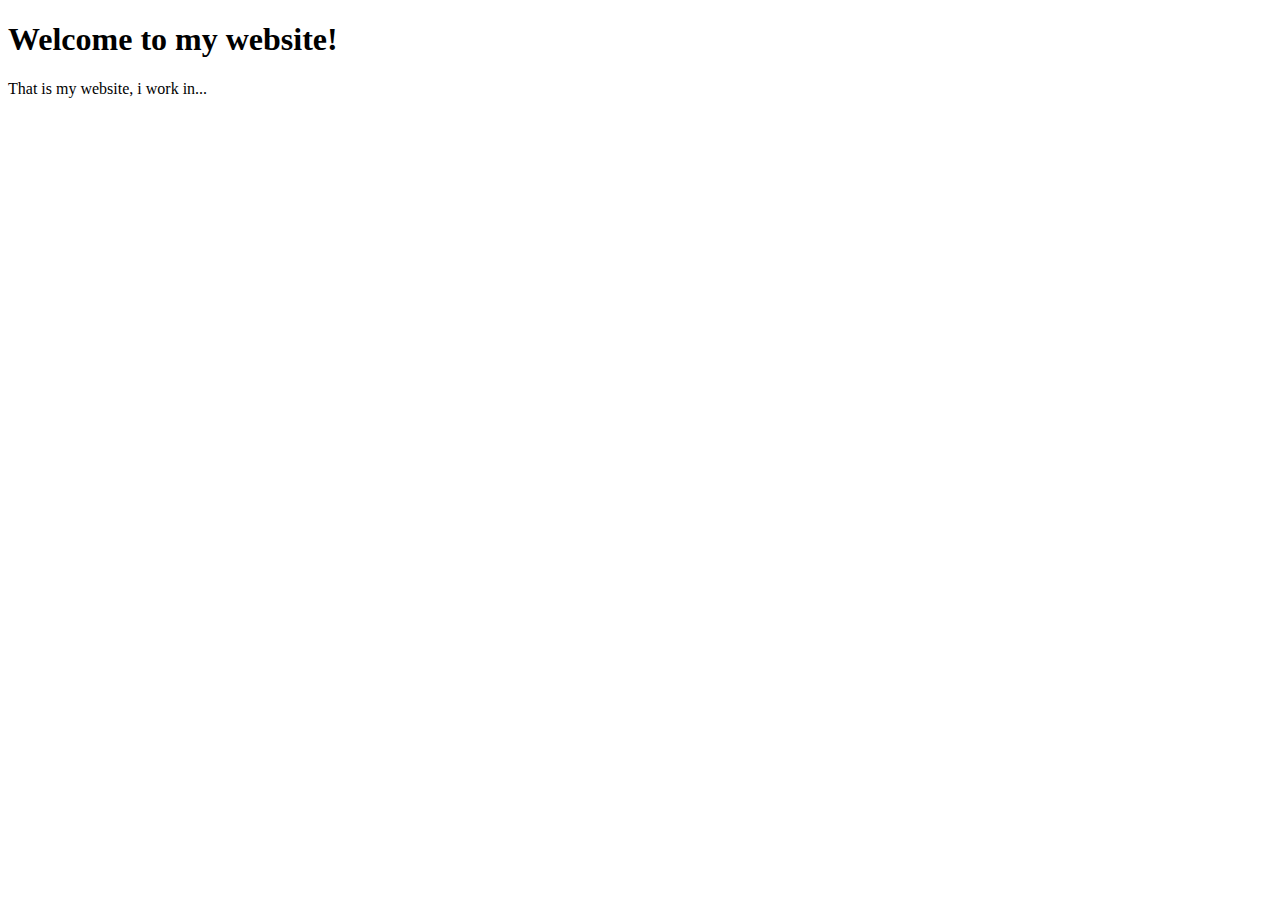
==== index.html @ 917bd1b5 "Add a principal website" ====
<!DOCTYPE html>
<html lang="en">
<head>
    <meta charset="UTF-8">
    <title>Practice!</title>
</head>
<body>
    <h1>Welcome to my website!</h1>
    <p>That is my website, i work in...</p>
</body>
</html>
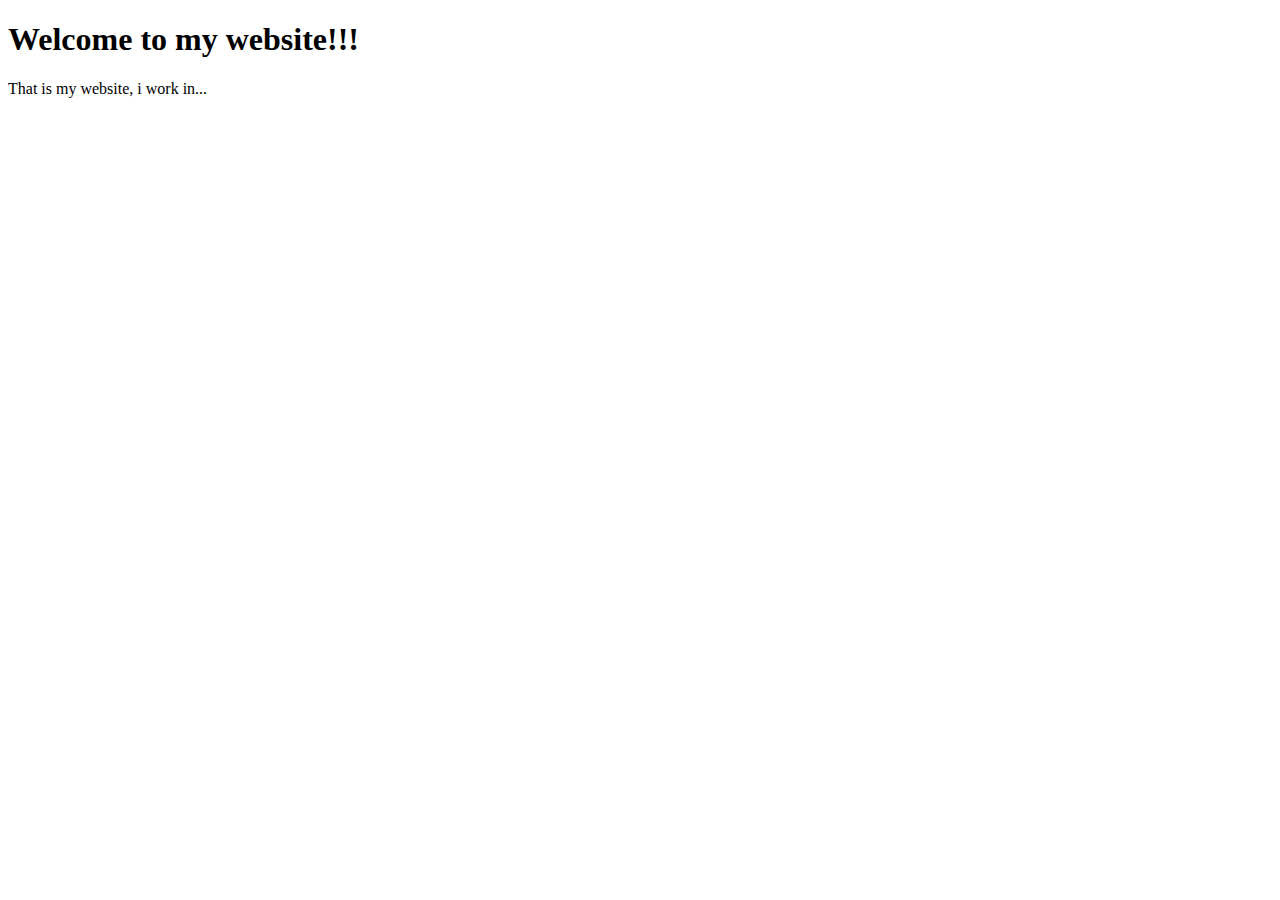
==== commit 47b0b88b: "Add style" ====
--- a/index.html
+++ b/index.html
@@ -5,7 +5,7 @@
     <title>Practice!</title>
 </head>
 <body>
-    <h1>Welcome to my website!</h1>
+    <h1>Welcome to my website!!!</h1>
     <p>That is my website, i work in...</p>
 </body>
-</html>+</html>
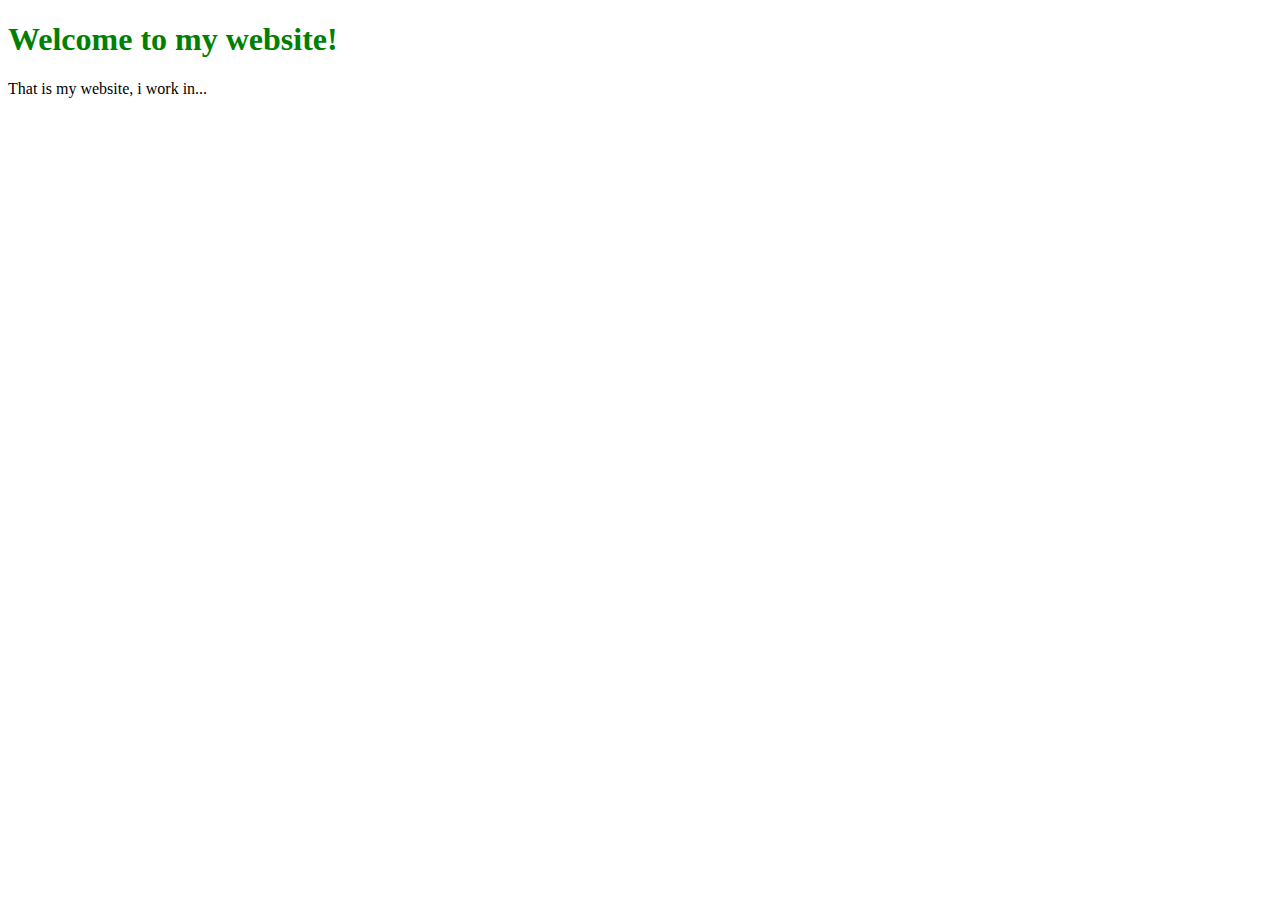
==== commit 571c915d: "Add expresion sing" ====
--- a/index.html
+++ b/index.html
@@ -5,7 +5,7 @@
     <title>Practice!</title>
 </head>
 <body>
-    <h1>Welcome to my website!!!</h1>
+    <h1 style="color: green;">Welcome to my website!</h1>
     <p>That is my website, i work in...</p>
 </body>
-</html>
+</html>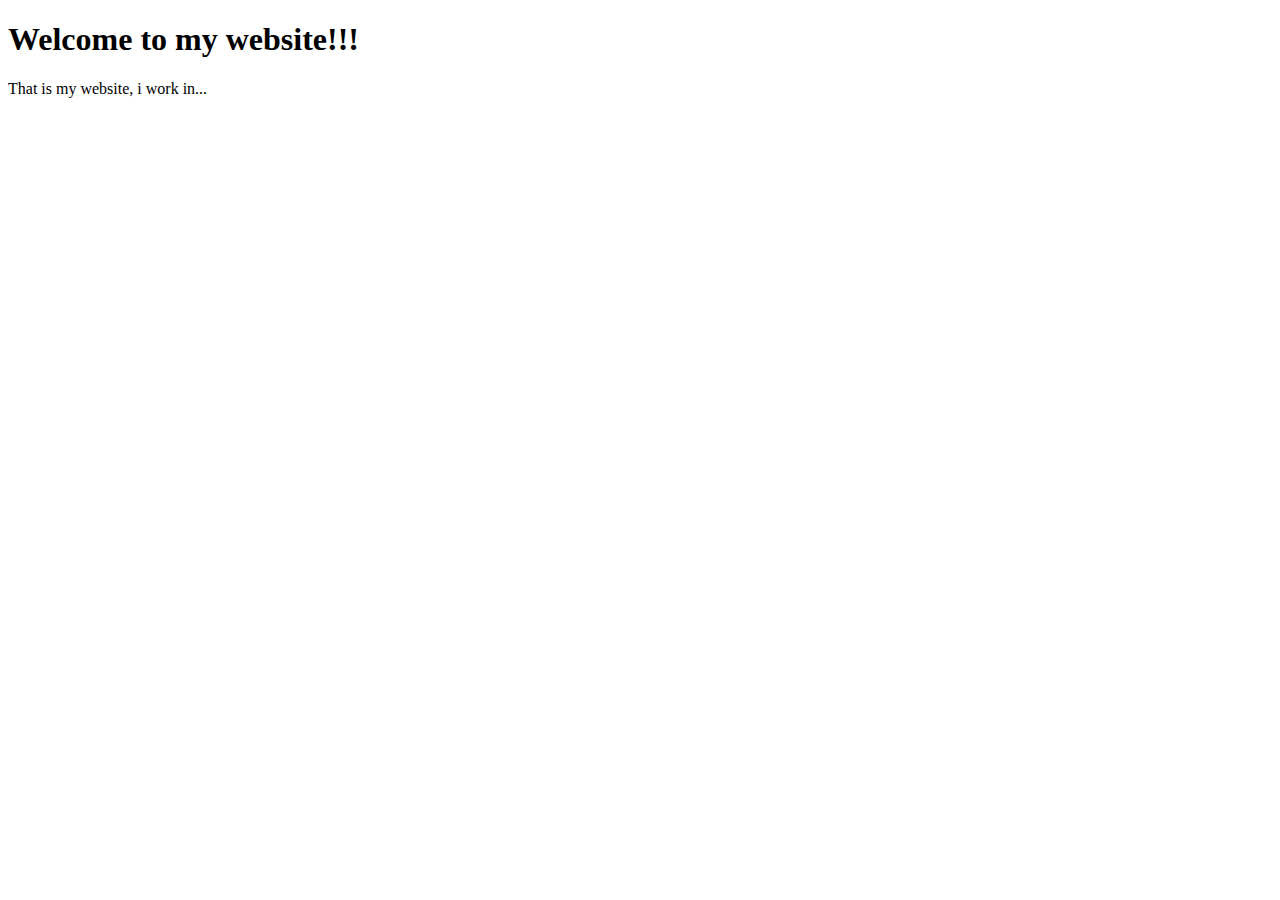
==== commit cdf93aa7: "Fix bugs" ====
--- a/index.html
+++ b/index.html
@@ -5,7 +5,7 @@
     <title>Practice!</title>
 </head>
 <body>
-    <h1 style="color: green;">Welcome to my website!</h1>
+    <h1>Welcome to my website!!!</h1>
     <p>That is my website, i work in...</p>
 </body>
-</html>+</html>
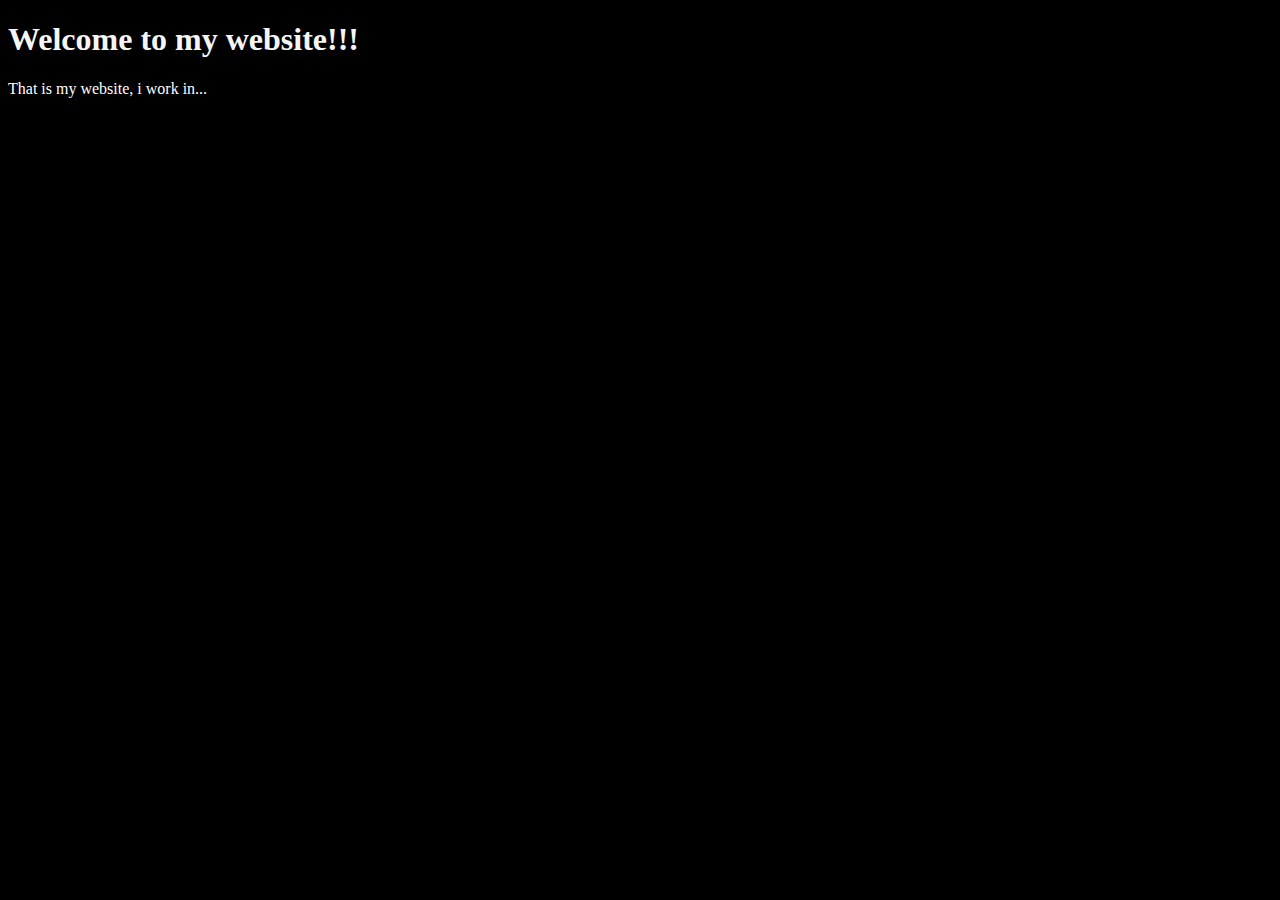
==== commit 7aa0eb42: "Add style in the head" ====
--- a/index.html
+++ b/index.html
@@ -3,6 +3,17 @@
 <head>
     <meta charset="UTF-8">
     <title>Practice!</title>
+
+    <style>
+        body{
+            background-color: black;
+            color: white;
+        }
+
+        h1{
+            color: whitesmoke;
+        }
+    </style>
 </head>
 <body>
     <h1>Welcome to my website!!!</h1>
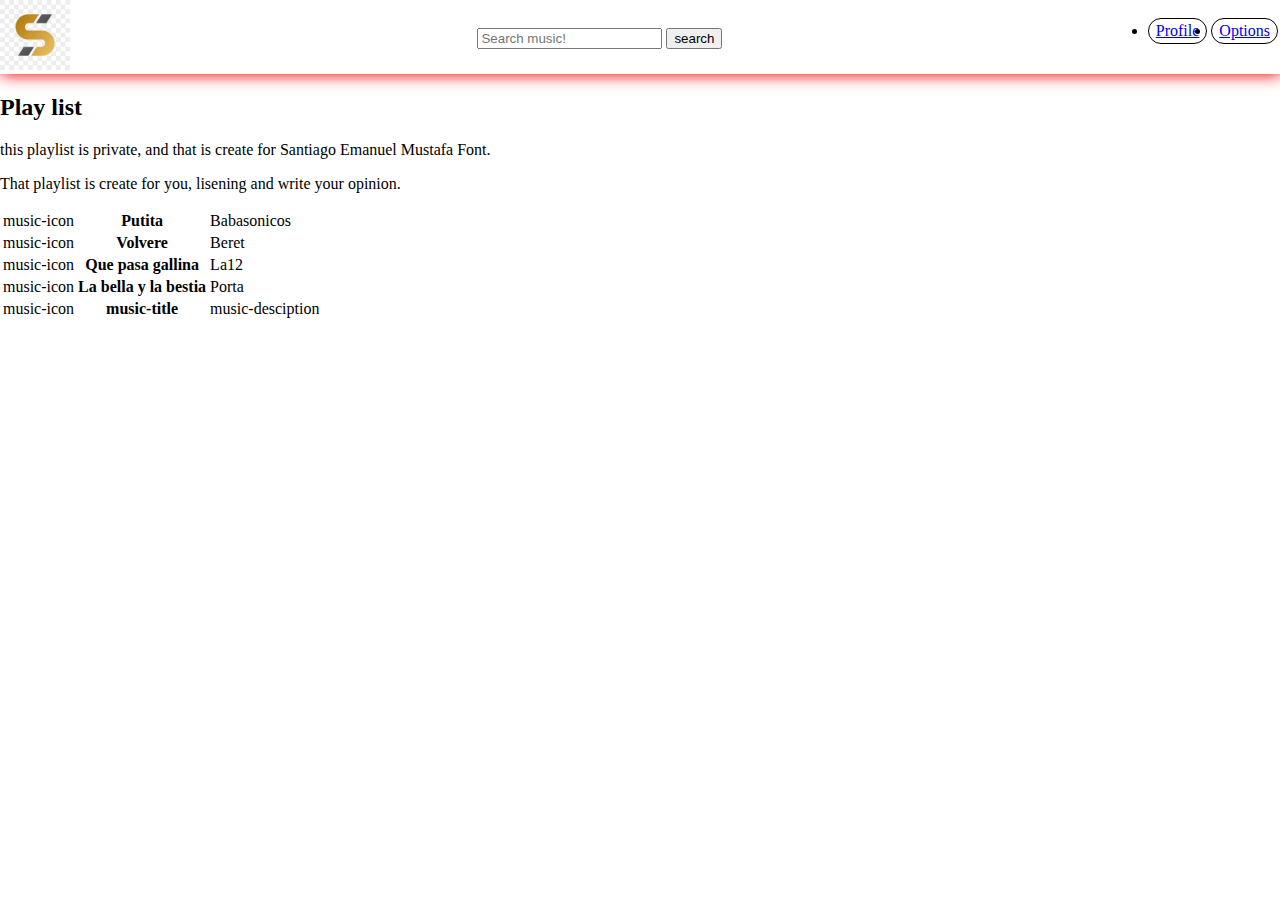
==== commit 8fb4dfe8: "Actualizacion de archivos V2" ====
--- a/index.html
+++ b/index.html
@@ -1,22 +1,79 @@
 <!DOCTYPE html>
-<html lang="en">
-<head>
-    <meta charset="UTF-8">
-    <title>Practice!</title>
+<html>
+    <head>
+        <link rel="stylesheet" href="index.css">
 
-    <style>
-        body{
-            background-color: black;
-            color: white;
-        }
+        <title>Music</title>
+    </head>
 
-        h1{
-            color: whitesmoke;
-        }
-    </style>
-</head>
-<body>
-    <h1>Welcome to my website!!!</h1>
-    <p>That is my website, i work in...</p>
-</body>
-</html>
+    <body>
+        <header>
+            <div class="header">
+                <div class="logo"><img src="icon-web.ico" alt="Music" title="Icon" id="icon"></div>
+                <div class="search">
+
+                    <form>
+                        <input type="text" name="search-nav" id="search-nav" placeholder="Search music!">
+                        <input type="button" name="search" id="search" value="search">
+                    </form>
+
+                </div>
+                <div class="options">
+                    <nav>
+                        <ul class="options-nav">
+                            <li class="options-nav-profile"> <a href="profile/profile.html" target="_blank">Profile</a></li>
+                            <li class="options-nav-options"><a href="options/options.html">Options</a></li>
+                        </ul>
+                    </nav>
+                </div>
+            </div>
+        </header>
+
+        <article>
+            <section>
+                <div class="play-list">
+                    <div class="play-list-head">
+                        <div class="play-list-logo"></div>
+                        <div class="play-list-title">
+                            <h2>Play list</h2>
+                        </div>
+                        <div class="play-list-description">
+                            <p>this playlist is private, and that is create for Santiago Emanuel Mustafa Font.</p>
+                            <p>That playlist is create for you, lisening and write your opinion.</p>
+                        </div>
+                    </div>
+                    <div class="play-list-music">
+                        <table class="play-list-music-table">
+                            <tr>
+                                <td>music-icon</td>
+                                <th>Putita</th>
+                                <td>Babasonicos</td>
+                            </tr>
+                            <tr>
+                                <td>music-icon</td>
+                                <th>Volvere</th>
+                                <td>Beret</td>
+                            </tr>
+                            <tr>
+                                <td>music-icon</td>
+                                <th>Que pasa gallina</th>
+                                <td>La12</td>
+                            </tr>
+                            <tr>
+                                <td>music-icon</td>
+                                <th>La bella y la bestia</th>
+                                <td>Porta</td>
+                            </tr>
+                            <tr>
+                                <td>music-icon</td>
+                                <th>music-title</th>
+                                <td>music-desciption</td>
+                            </tr>
+                        </table>
+                    </div>
+                </div>
+
+            </section>
+        </article>
+    </body>
+</html>--- a/index.css
+++ b/index.css
@@ -0,0 +1,39 @@
+body{
+    margin: 0;
+}
+.header{
+    display: flex;
+    width: 100vw;
+    box-shadow: 1px 1px 15px red;
+}
+#icon{
+    width: 70px;
+}
+.logo{
+    margin: 0;
+    padding: 0;
+    width: 8vw;
+}
+.search{
+    margin-top: 28px;
+    width: 86vw;
+    text-align: center;
+}
+.options-nav{
+    display: flex;
+}
+.options-nav-profile, .options-nav-options{
+    border: 1px solid black;
+    border-radius: 34px;
+    padding: 3px 7px;
+    margin: 2px;
+}
+.options-nav-options:hover,.options-nav-profile:hover{
+    background-color: rgb(231, 231, 231);
+}
+.play-list-music{
+    
+}
+.play-list-music-table{
+    
+}